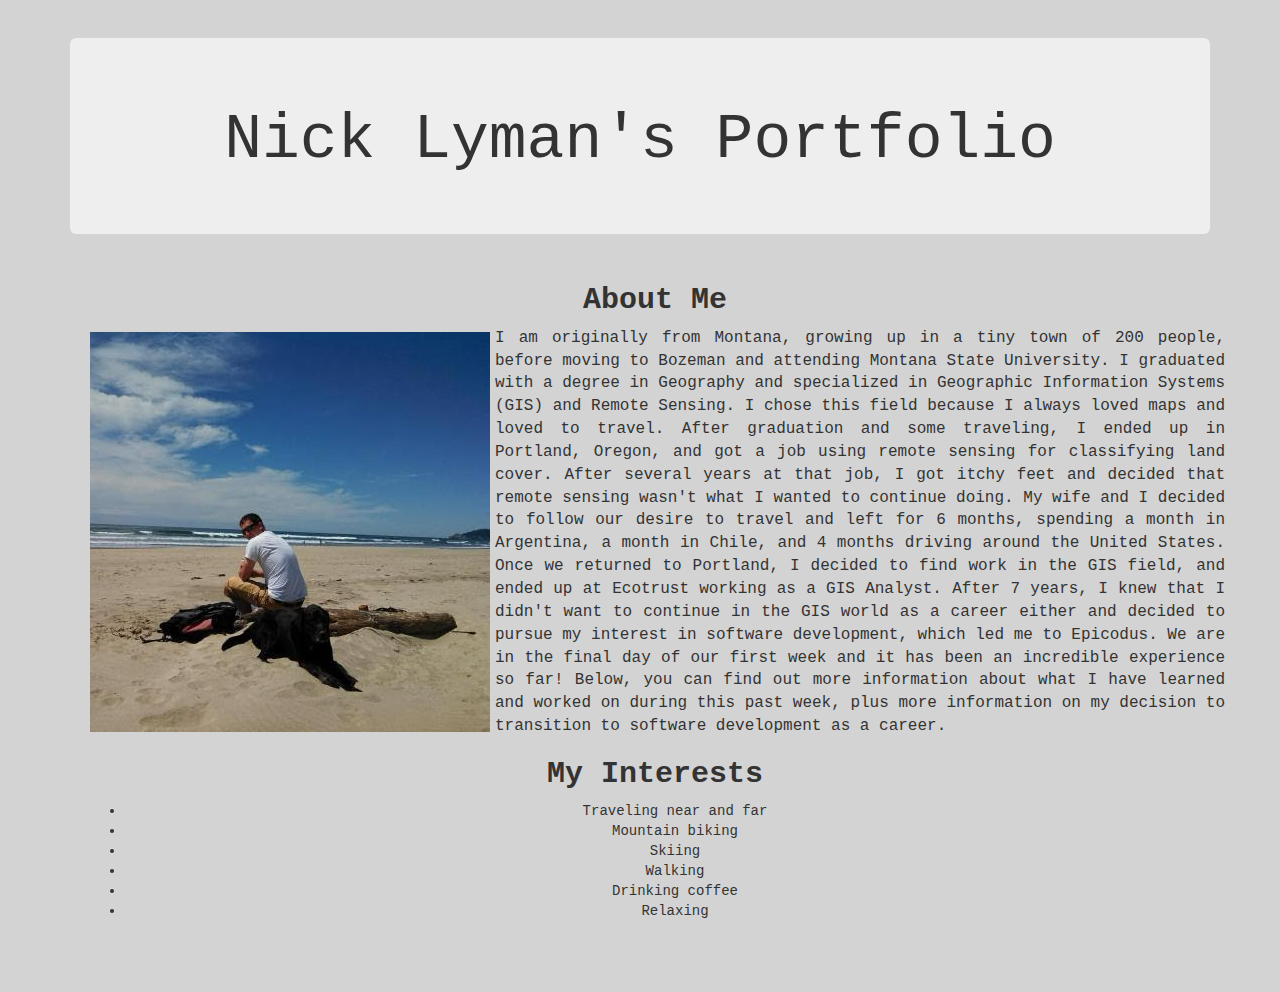
==== portfolio.html @ 1677fe98 "Removed header" ====
<!DOCTYPE html>
<html>
<head>
  <meta charset="utf-8">
  <meta http-equiv="X-UA-Compatible" content="IE=edge">
  <meta name="viewport" content="width=device-width, initial-scale=1">
  <link href="css/bootstrap.min.css" rel="stylesheet">
  <link href="css/styles.css" rel="stylesheet" type="text/css">
  <title>Portfolio for Nick Lyman</title>
</head>
<body>
  <div class="container">
    <div class="jumbotron">
      <h1>
        Nick Lyman's Portfolio
      </h1>
    </div>
    <div class="container about">
      <h2>
        <strong>About Me</strong>
      </h2>
      <p>
        <img src="img/NickLyman.jpg" class="img-responsive" alt="Photo of      Nick Lyman">
        I am originally from Montana, growing up in a tiny town of 200 people, before moving to Bozeman and attending Montana State University. I graduated with a degree in Geography and specialized in Geographic Information Systems (GIS) and Remote Sensing. I chose this field because I always loved maps and loved to travel. After graduation and some traveling, I ended up in Portland, Oregon, and got a job using remote sensing for classifying land cover.  After several years at that job, I got itchy feet and decided that remote sensing wasn't what I wanted to continue doing. My wife and I decided to follow our desire to travel and left for 6 months, spending a month in Argentina, a month in Chile, and 4 months driving around the United States. Once we returned to Portland, I decided to find work in the GIS field, and ended up at Ecotrust working as a GIS Analyst. After 7 years, I knew that I didn't want to continue in the GIS world as a career either and decided to pursue my interest in software development, which led me to Epicodus.  We are in the final day of our first week and it has been an incredible experience so far! Below, you can find out more information about what I have learned and worked on during this past week, plus more information on my decision to transition to software development as a career.
      </p>
      <h2>
        <strong>My Interests</strong>
      </h2>
      <ul class="interests">
        <li>Traveling near and far</li>
        <li>Mountain biking</li>
        <li>Skiing</li>
        <li>Walking</li>
        <li>Drinking coffee</li>
        <li>Relaxing</li>
      </ul>
    </div>
  </div>
</body>
</html>
---- css/styles.css ----
body {
  padding: 3%;
  background-color: lightgray;
  }
h1 {
  text-align: center;
  font-family: monospace;
}
.page-header {
  navbar-fixed-top;
  border-bottom: none;
  padding-bottom: 40px;
}
.about img {
  img.display:
    display: block;
    float: left;
    padding: 5px;
}
.about {
  font-family: monospace;
  text-align: center;
  margin-left: auto;
  margin-right: auto;
}
.about p {
  text-align: justify;
  font-size: 12pt;
  max-width: 100%;
}
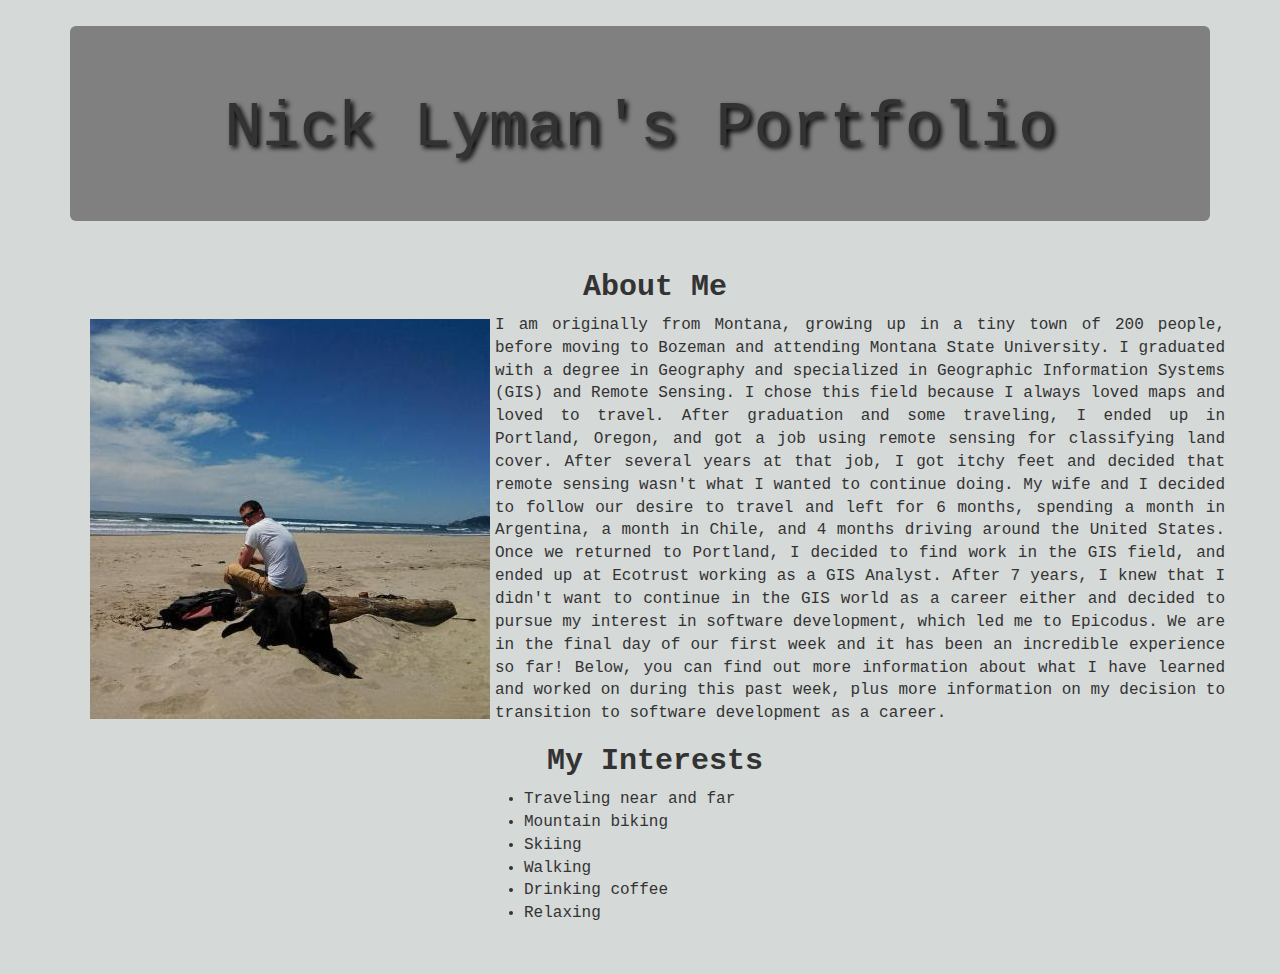
==== commit c1516013: "Added styling in CSS and list of interests" ====
--- a/portfolio.html
+++ b/portfolio.html
@@ -23,10 +23,11 @@
         <img src="img/NickLyman.jpg" class="img-responsive" alt="Photo of      Nick Lyman">
         I am originally from Montana, growing up in a tiny town of 200 people, before moving to Bozeman and attending Montana State University. I graduated with a degree in Geography and specialized in Geographic Information Systems (GIS) and Remote Sensing. I chose this field because I always loved maps and loved to travel. After graduation and some traveling, I ended up in Portland, Oregon, and got a job using remote sensing for classifying land cover.  After several years at that job, I got itchy feet and decided that remote sensing wasn't what I wanted to continue doing. My wife and I decided to follow our desire to travel and left for 6 months, spending a month in Argentina, a month in Chile, and 4 months driving around the United States. Once we returned to Portland, I decided to find work in the GIS field, and ended up at Ecotrust working as a GIS Analyst. After 7 years, I knew that I didn't want to continue in the GIS world as a career either and decided to pursue my interest in software development, which led me to Epicodus.  We are in the final day of our first week and it has been an incredible experience so far! Below, you can find out more information about what I have learned and worked on during this past week, plus more information on my decision to transition to software development as a career.
       </p>
+      <div class="interests">
       <h2>
         <strong>My Interests</strong>
       </h2>
-      <ul class="interests">
+      <ul class="center">
         <li>Traveling near and far</li>
         <li>Mountain biking</li>
         <li>Skiing</li>
--- a/css/styles.css
+++ b/css/styles.css
@@ -1,10 +1,15 @@
 body {
-  padding: 3%;
-  background-color: lightgray;
+  padding: 2%;
+  background-color: #d5d9d8;
   }
 h1 {
+  color: #ffffff;
+  text-shadow: 3px 3px 5px #000000;
   text-align: center;
   font-family: monospace;
+}
+.jumbotron {
+  background-color: gray;
 }
 .page-header {
   navbar-fixed-top;
@@ -28,3 +33,9 @@
   font-size: 12pt;
   max-width: 100%;
 }
+.center {
+  font-size: 12pt;
+  width: 30%;
+  margin:0 auto;
+  text-align: left;
+}
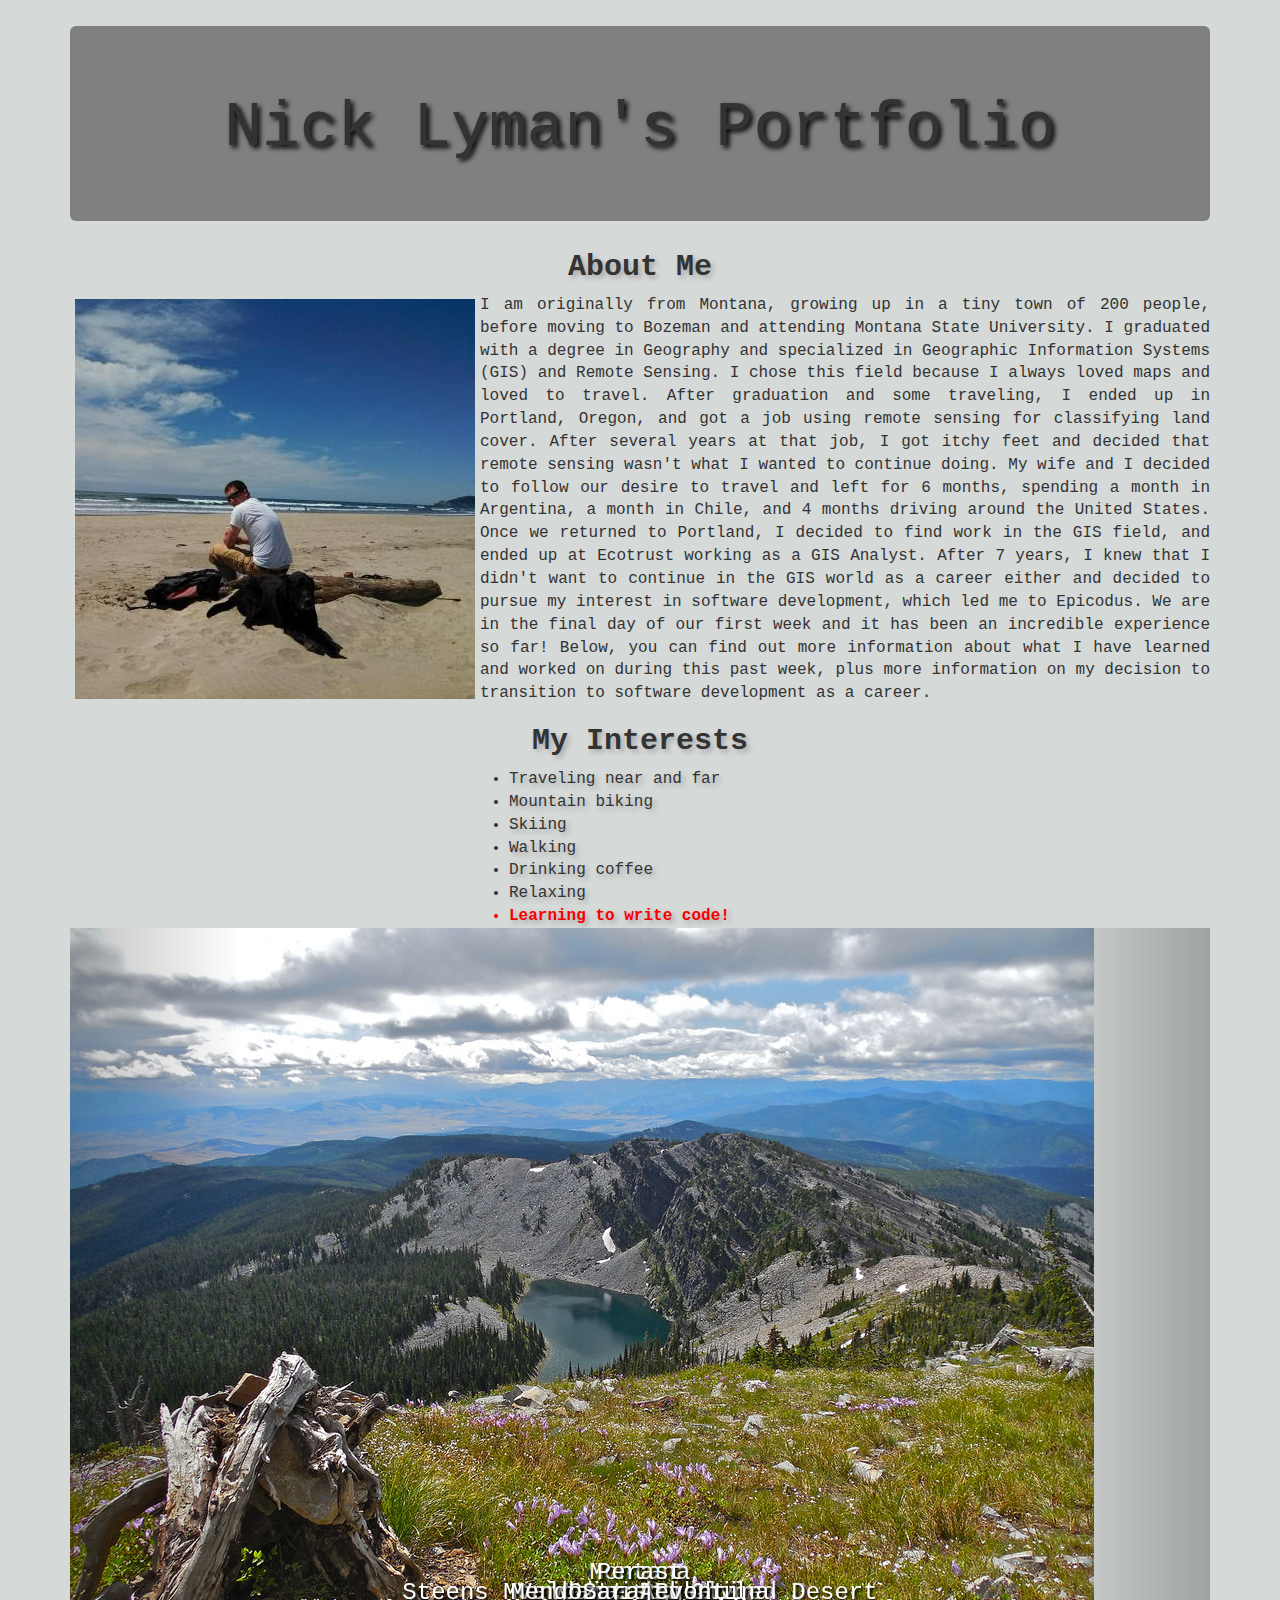
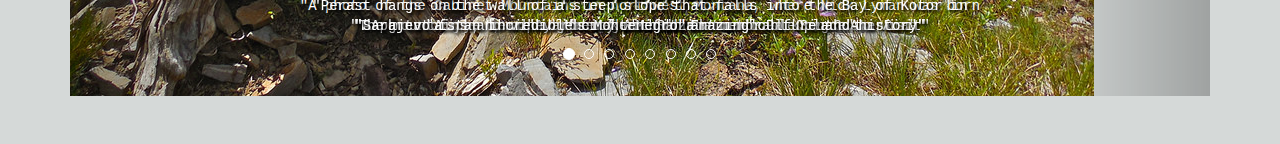
==== commit bf30300c: "Added photo carousel using bootstrap" ====
--- a/portfolio.html
+++ b/portfolio.html
@@ -15,7 +15,7 @@
         Nick Lyman's Portfolio
       </h1>
     </div>
-    <div class="container about">
+    <div class="about">
       <h2>
         <strong>About Me</strong>
       </h2>
@@ -23,7 +23,8 @@
         <img src="img/NickLyman.jpg" class="img-responsive" alt="Photo of      Nick Lyman">
         I am originally from Montana, growing up in a tiny town of 200 people, before moving to Bozeman and attending Montana State University. I graduated with a degree in Geography and specialized in Geographic Information Systems (GIS) and Remote Sensing. I chose this field because I always loved maps and loved to travel. After graduation and some traveling, I ended up in Portland, Oregon, and got a job using remote sensing for classifying land cover.  After several years at that job, I got itchy feet and decided that remote sensing wasn't what I wanted to continue doing. My wife and I decided to follow our desire to travel and left for 6 months, spending a month in Argentina, a month in Chile, and 4 months driving around the United States. Once we returned to Portland, I decided to find work in the GIS field, and ended up at Ecotrust working as a GIS Analyst. After 7 years, I knew that I didn't want to continue in the GIS world as a career either and decided to pursue my interest in software development, which led me to Epicodus.  We are in the final day of our first week and it has been an incredible experience so far! Below, you can find out more information about what I have learned and worked on during this past week, plus more information on my decision to transition to software development as a career.
       </p>
-      <div class="interests">
+    </div>
+    <div class="interests">
       <h2>
         <strong>My Interests</strong>
       </h2>
@@ -34,8 +35,89 @@
         <li>Walking</li>
         <li>Drinking coffee</li>
         <li>Relaxing</li>
+        <span class="excite"><li>Learning to write code!</li></span>
       </ul>
     </div>
+    <div id="myCarousel" class="carousel slide">
+      <ol class="carousel-indicators">
+        <li data-target="#myCarousel" data-slide-to="0" class="active"></li>
+        <li data-target="#myCarousel" data-slide-to="1"></li>
+        <li data-target="#myCarousel" data-slide-to="2"></li>
+        <li data-target="#myCarousel" data-slide-to="3"></li>
+        <li data-target="#myCarousel" data-slide-to="4"></li>
+        <li data-target="#myCarousel" data-slide-to="5"></li>
+        <li data-target="#myCarousel" data-slide-to="6"></li>
+        <li data-target="#myCarousel" data-slide-to="7"></li>
+      </ol>
+      <div class="carousel-inner" role="listbox">
+        <div class="item active">
+          <img src="img/montana.jpg" alt="Photo of the Cabinet Mountains in northwest Montana, where Nick Lyman was born and raised">
+          <div class="carousel-caption">
+            <h3>Montana</h3>
+            <p>"A photo of the Cabinet Mountains in northwest Montana, where Nick Lyman was born and raised"</p>
+          </div>
+        </div>
+        <div class="item">
+          <img src="img/steens.jpg" alt="Photo of Steens Mountain and the Alvord Desert">
+        </div>
+        <div class="carousel-caption">
+          <h3>Steens Mountain and Alvord Desert</h3>
+          <p>"A great, empty place to visit in southeast Oregon"</p>
+        </div>
+        <div class="item">
+          <img src="img/whitepocket.jpg" alt="Photo of red and white sandstone rocks in the Grand Staircase Escalante National Monument in southern Utah">
+        </div>
+        <div class="carousel-caption">
+          <h3>White Pocket</h3>
+          <p>"A hidden gem of sandstone"</p>
+        </div>
+        <div class="item">
+          <img src="img/costarica.jpg" alt="Photo of beach at Manuel Antonio National Park in Costa Rica">
+        </div>
+        <div class="carousel-caption">
+          <h3>Costa Rica</h3>
+          <p>"A photo of the beach at Manuel Antonio National Park in Costa Rica"</p>
+        </div>
+        <div class="item">
+          <img src="img/valparaiso.jpg" alt="Photo of Valparaiso, Chile, overlooking the Pacific Ocean">
+        </div>
+        <div class="carousel-caption">
+          <h3>Valparaiso, Chile</h3>
+          <p>"A great city, reminding me of the San Francisco of South America"</p>
+        </div>
+        <div class="item">
+          <img src="img/mendoza.jpg" alt="Photo of Mendoza, Argentina with vineyards and mountains in the background">
+        </div>
+        <div class="carousel-caption">
+          <h3>Mendoza, Argentina</h3>
+          <p>"The mountains and vineyards make Mendoza a memorable place to visit"</p>
+        </div>
+        <div class="item">
+          <img src="img/sarajevo.jpg" alt="Photo of Sarajevo in Bosnia and Herzegovina">
+        </div>
+        <div class="carousel-caption">
+          <h3>Sarajevo</h3>
+          <p>"Sarajevo is an incredible city with an amazing culture and history"</p>
+        </div>
+        <div class="item">
+          <img src="img/perast.jpg" alt="Photo of Perast in the Bay of Kotor region of Montenegro">
+        </div>
+        <div class="carousel-caption">
+          <h3>Perast</h3>
+          <p>"Perast hangs on the wall of a steep slope that falls into the Bay of Kotor in Montenegro"</p>
+        </div>
+        <a class="left carousel-control" href="#myCarousel" role="button" data-slide="prev">
+          <span class="glyphicon glyphicon-cheveron-left" aria-hidden="true"></span>
+          <span class="sr-only">Previous</span>
+        </a>
+        <a class="right carousel-control" href="#myCarousel" role="button" data-slide="next">
+          <span class="glyphicon glyphicon-cheveron-right" aria-hidden="true"></span>
+          <span class="sr-only">Next</span>
+        </a>
+      </div>
+    </div>
   </div>
+  <script src="https://ajax.googleapis.com/ajax/libs/jquery/1.11.3/jquery.min.js"></script>
+  <script src="js/bootstrap.min.js"></script>
 </body>
 </html>
--- a/css/styles.css
+++ b/css/styles.css
@@ -1,4 +1,5 @@
 body {
+  font-family: monospace;
   padding: 2%;
   background-color: #d5d9d8;
   }
@@ -6,7 +7,6 @@
   color: #ffffff;
   text-shadow: 3px 3px 5px #000000;
   text-align: center;
-  font-family: monospace;
 }
 .jumbotron {
   background-color: gray;
@@ -23,15 +23,21 @@
     padding: 5px;
 }
 .about {
-  font-family: monospace;
   text-align: center;
   margin-left: auto;
   margin-right: auto;
+}
+.about h2 {
+  text-shadow: 3px 3px 5px #a8a8a8;
 }
 .about p {
   text-align: justify;
   font-size: 12pt;
   max-width: 100%;
+}
+.interests {
+  text-align: center;
+  text-shadow: 3px 3px 5px #a8a8a8;
 }
 .center {
   font-size: 12pt;
@@ -39,3 +45,20 @@
   margin:0 auto;
   text-align: left;
 }
+.excite {
+  font-weight: bold;
+  color: #f60000;
+}
+.carousel-slide {
+  min-height: 500px;
+  max-height: 500px;
+  min-width: 700px;
+  max-width: 700px;
+  display: block;
+  margin-left: auto;
+  margin-right: auto;
+}
+.carousel-caption {
+  color: white;
+  text-shadow: 2px 2px 3px black;
+}
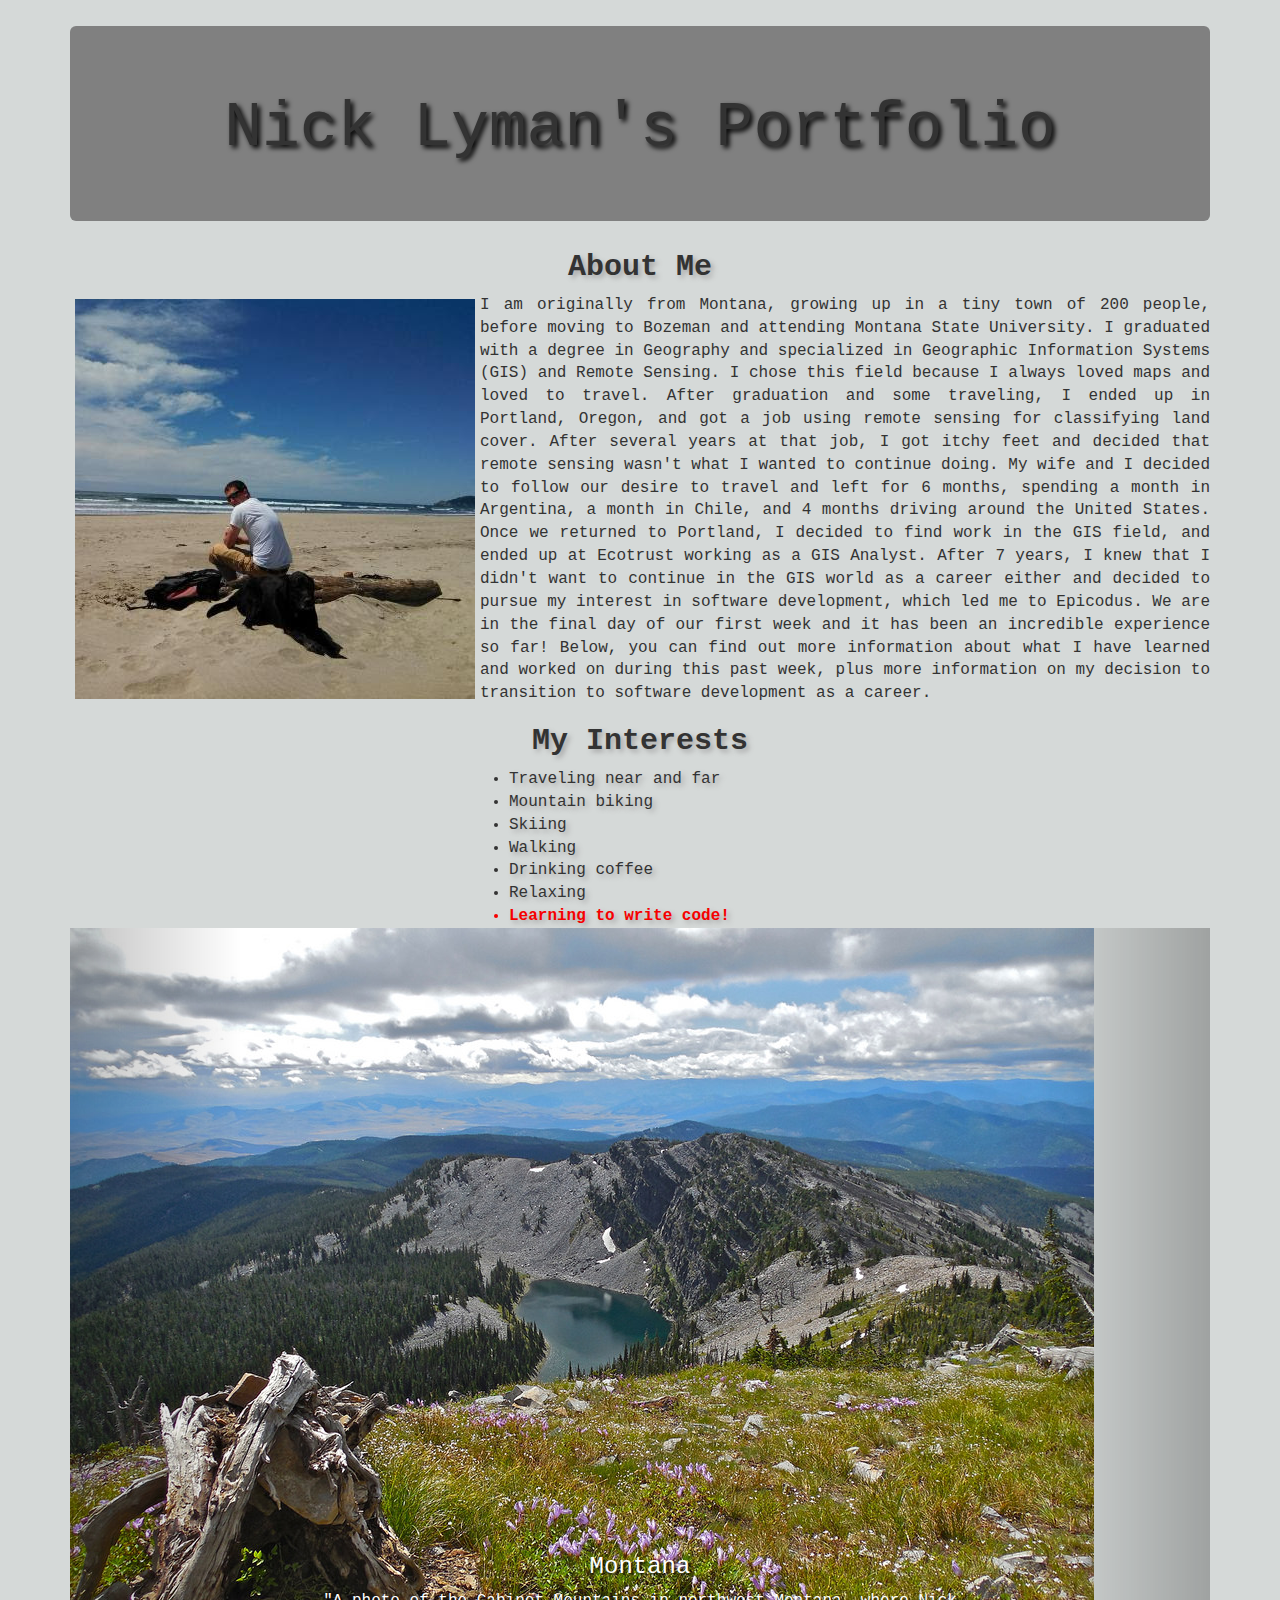
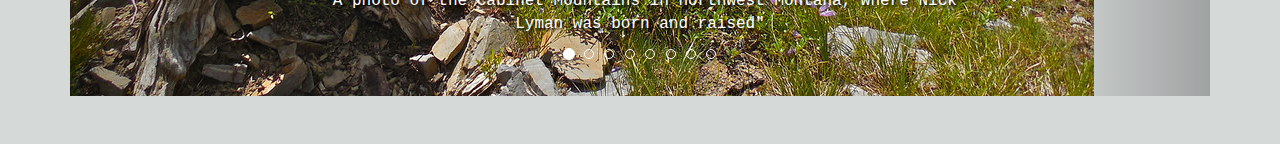
==== commit aaeca92d: "Fixed carousel descriptions" ====
--- a/portfolio.html
+++ b/portfolio.html
@@ -59,52 +59,52 @@
         </div>
         <div class="item">
           <img src="img/steens.jpg" alt="Photo of Steens Mountain and the Alvord Desert">
-        </div>
-        <div class="carousel-caption">
-          <h3>Steens Mountain and Alvord Desert</h3>
-          <p>"A great, empty place to visit in southeast Oregon"</p>
+          <div class="carousel-caption">
+            <h3>Steens Mountain and Alvord Desert</h3>
+            <p>"A great, empty place to visit in southeast Oregon"</p>
+          </div>
         </div>
         <div class="item">
           <img src="img/whitepocket.jpg" alt="Photo of red and white sandstone rocks in the Grand Staircase Escalante National Monument in southern Utah">
-        </div>
-        <div class="carousel-caption">
-          <h3>White Pocket</h3>
-          <p>"A hidden gem of sandstone"</p>
+          <div class="carousel-caption">
+            <h3>White Pocket</h3>
+            <p>"A hidden gem of sandstone"</p>
+          </div>
         </div>
         <div class="item">
           <img src="img/costarica.jpg" alt="Photo of beach at Manuel Antonio National Park in Costa Rica">
-        </div>
-        <div class="carousel-caption">
-          <h3>Costa Rica</h3>
-          <p>"A photo of the beach at Manuel Antonio National Park in Costa Rica"</p>
+          <div class="carousel-caption">
+            <h3>Costa Rica</h3>
+            <p>"A photo of the beach at Manuel Antonio National Park in Costa Rica"</p>
+          </div>
         </div>
         <div class="item">
           <img src="img/valparaiso.jpg" alt="Photo of Valparaiso, Chile, overlooking the Pacific Ocean">
-        </div>
-        <div class="carousel-caption">
-          <h3>Valparaiso, Chile</h3>
-          <p>"A great city, reminding me of the San Francisco of South America"</p>
+          <div class="carousel-caption">
+            <h3>Valparaiso, Chile</h3>
+            <p>"A great city, reminding me of the San Francisco of South America"</p>
+          </div>
         </div>
         <div class="item">
           <img src="img/mendoza.jpg" alt="Photo of Mendoza, Argentina with vineyards and mountains in the background">
-        </div>
-        <div class="carousel-caption">
-          <h3>Mendoza, Argentina</h3>
-          <p>"The mountains and vineyards make Mendoza a memorable place to visit"</p>
+          <div class="carousel-caption">
+            <h3>Mendoza, Argentina</h3>
+            <p>"The mountains and vineyards make Mendoza a memorable place to visit"</p>
+          </div>
         </div>
         <div class="item">
           <img src="img/sarajevo.jpg" alt="Photo of Sarajevo in Bosnia and Herzegovina">
-        </div>
-        <div class="carousel-caption">
-          <h3>Sarajevo</h3>
-          <p>"Sarajevo is an incredible city with an amazing culture and history"</p>
+          <div class="carousel-caption">
+            <h3>Sarajevo</h3>
+            <p>"Sarajevo is an incredible city with an amazing culture and history"</p>
+          </div>
         </div>
         <div class="item">
           <img src="img/perast.jpg" alt="Photo of Perast in the Bay of Kotor region of Montenegro">
-        </div>
-        <div class="carousel-caption">
-          <h3>Perast</h3>
-          <p>"Perast hangs on the wall of a steep slope that falls into the Bay of Kotor in Montenegro"</p>
+          <div class="carousel-caption">
+            <h3>Perast</h3>
+            <p>"Perast hangs on the wall of a steep slope that falls into the Bay of Kotor in Montenegro"</p>
+          </div>
         </div>
         <a class="left carousel-control" href="#myCarousel" role="button" data-slide="prev">
           <span class="glyphicon glyphicon-cheveron-left" aria-hidden="true"></span>
--- a/css/styles.css
+++ b/css/styles.css
@@ -7,6 +7,9 @@
   color: #ffffff;
   text-shadow: 3px 3px 5px #000000;
   text-align: center;
+}
+p {
+  font-size: 12pt;
 }
 .jumbotron {
   background-color: gray;
@@ -32,7 +35,6 @@
 }
 .about p {
   text-align: justify;
-  font-size: 12pt;
   max-width: 100%;
 }
 .interests {
@@ -50,6 +52,7 @@
   color: #f60000;
 }
 .carousel-slide {
+  padding: 10px;
   min-height: 500px;
   max-height: 500px;
   min-width: 700px;
@@ -61,4 +64,3 @@
 .carousel-caption {
   color: white;
   text-shadow: 2px 2px 3px black;
-}
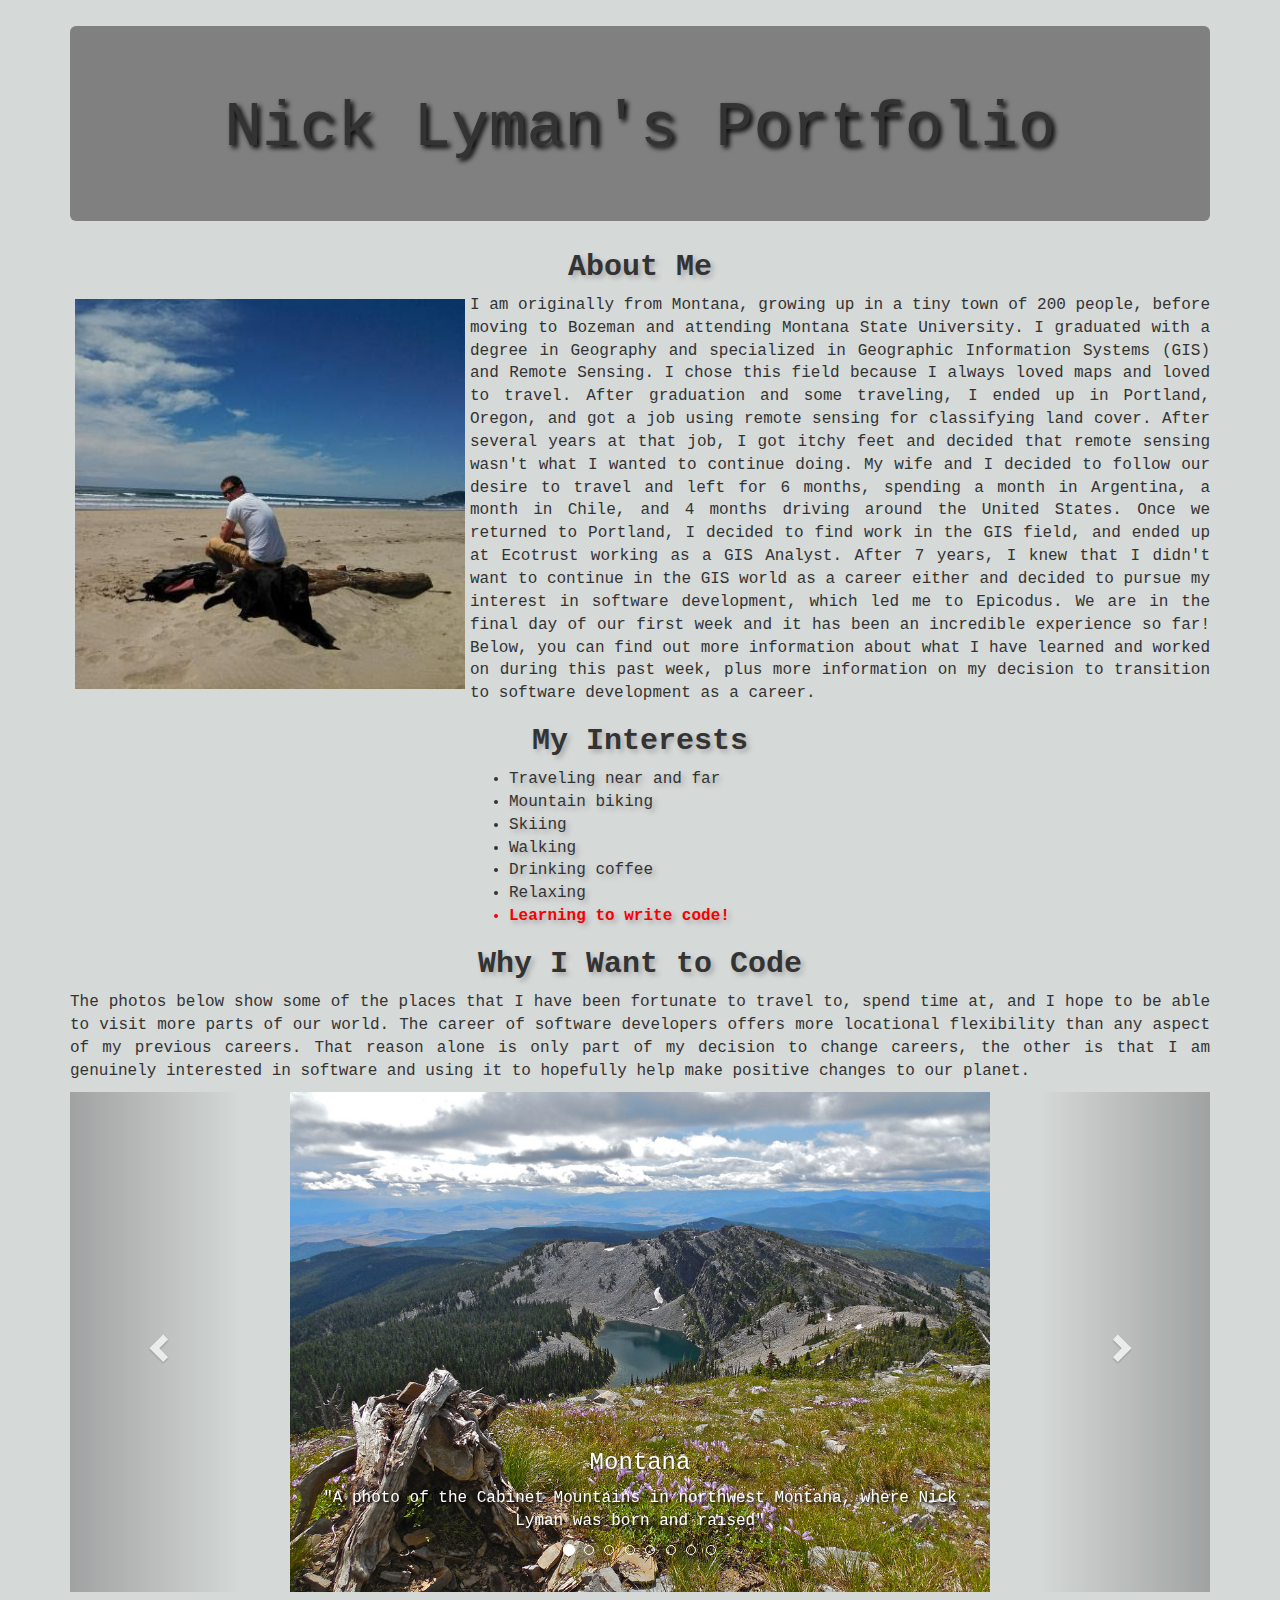
==== commit aa8076d6: "Fixed photos" ====
--- a/portfolio.html
+++ b/portfolio.html
@@ -20,7 +20,7 @@
         <strong>About Me</strong>
       </h2>
       <p>
-        <img src="img/NickLyman.jpg" class="img-responsive" alt="Photo of      Nick Lyman">
+        <img src="img/NickLyman.jpg" class="img-responsive" alt="Photo of Nick Lyman">
         I am originally from Montana, growing up in a tiny town of 200 people, before moving to Bozeman and attending Montana State University. I graduated with a degree in Geography and specialized in Geographic Information Systems (GIS) and Remote Sensing. I chose this field because I always loved maps and loved to travel. After graduation and some traveling, I ended up in Portland, Oregon, and got a job using remote sensing for classifying land cover.  After several years at that job, I got itchy feet and decided that remote sensing wasn't what I wanted to continue doing. My wife and I decided to follow our desire to travel and left for 6 months, spending a month in Argentina, a month in Chile, and 4 months driving around the United States. Once we returned to Portland, I decided to find work in the GIS field, and ended up at Ecotrust working as a GIS Analyst. After 7 years, I knew that I didn't want to continue in the GIS world as a career either and decided to pursue my interest in software development, which led me to Epicodus.  We are in the final day of our first week and it has been an incredible experience so far! Below, you can find out more information about what I have learned and worked on during this past week, plus more information on my decision to transition to software development as a career.
       </p>
     </div>
@@ -37,6 +37,12 @@
         <li>Relaxing</li>
         <span class="excite"><li>Learning to write code!</li></span>
       </ul>
+    </div>
+    <div class="why-code">
+      <h2>
+        <strong>Why I Want to Code</strong>
+      </h2>
+      <p>The photos below show some of the places that I have been fortunate to travel to, spend time at, and I hope to be able to visit more parts of our world. The career of software developers offers more locational flexibility than any aspect of my previous careers. That reason alone is only part of my decision to change careers, the other is that I am genuinely interested in software and using it to hopefully help make positive changes to our planet.</p>
     </div>
     <div id="myCarousel" class="carousel slide">
       <ol class="carousel-indicators">
@@ -72,17 +78,17 @@
           </div>
         </div>
         <div class="item">
-          <img src="img/costarica.jpg" alt="Photo of beach at Manuel Antonio National Park in Costa Rica">
+          <img src="img/costarica.jpg" alt="Photo of Manuel Antonio National Park in Costa Rica">
           <div class="carousel-caption">
             <h3>Costa Rica</h3>
-            <p>"A photo of the beach at Manuel Antonio National Park in Costa Rica"</p>
+            <p>"A photo of Manuel Antonio National Park in Costa Rica"</p>
           </div>
         </div>
         <div class="item">
           <img src="img/valparaiso.jpg" alt="Photo of Valparaiso, Chile, overlooking the Pacific Ocean">
           <div class="carousel-caption">
             <h3>Valparaiso, Chile</h3>
-            <p>"A great city, reminding me of the San Francisco of South America"</p>
+            <p>"A great city, reminiscent of San Francisco"</p>
           </div>
         </div>
         <div class="item">
@@ -107,11 +113,11 @@
           </div>
         </div>
         <a class="left carousel-control" href="#myCarousel" role="button" data-slide="prev">
-          <span class="glyphicon glyphicon-cheveron-left" aria-hidden="true"></span>
+          <span class="glyphicon glyphicon-chevron-left" aria-hidden="true"></span>
           <span class="sr-only">Previous</span>
         </a>
         <a class="right carousel-control" href="#myCarousel" role="button" data-slide="next">
-          <span class="glyphicon glyphicon-cheveron-right" aria-hidden="true"></span>
+          <span class="glyphicon glyphicon-chevron-right" aria-hidden="true"></span>
           <span class="sr-only">Next</span>
         </a>
       </div>
--- a/css/styles.css
+++ b/css/styles.css
@@ -7,6 +7,10 @@
   color: #ffffff;
   text-shadow: 3px 3px 5px #000000;
   text-align: center;
+}
+h2 {
+  text-align: center;
+  text-shadow: 3px 3px 5px #a8a8a8;
 }
 p {
   font-size: 12pt;
@@ -19,21 +23,12 @@
   border-bottom: none;
   padding-bottom: 40px;
 }
-.about img {
-  img.display:
-    display: block;
-    float: left;
-    padding: 5px;
-}
 .about {
   text-align: center;
   margin-left: auto;
   margin-right: auto;
 }
-.about h2 {
-  text-shadow: 3px 3px 5px #a8a8a8;
-}
-.about p {
+p {
   text-align: justify;
   max-width: 100%;
 }
@@ -51,8 +46,7 @@
   font-weight: bold;
   color: #f60000;
 }
-.carousel-slide {
-  padding: 10px;
+.item img {
   min-height: 500px;
   max-height: 500px;
   min-width: 700px;
@@ -61,6 +55,13 @@
   margin-left: auto;
   margin-right: auto;
 }
-.carousel-caption {
+.carousel-caption p {
   color: white;
+  text-align: center;
   text-shadow: 2px 2px 3px black;
+}
+.about img {
+    float: left;
+    max-width: 400px;
+    padding: 5px;
+}
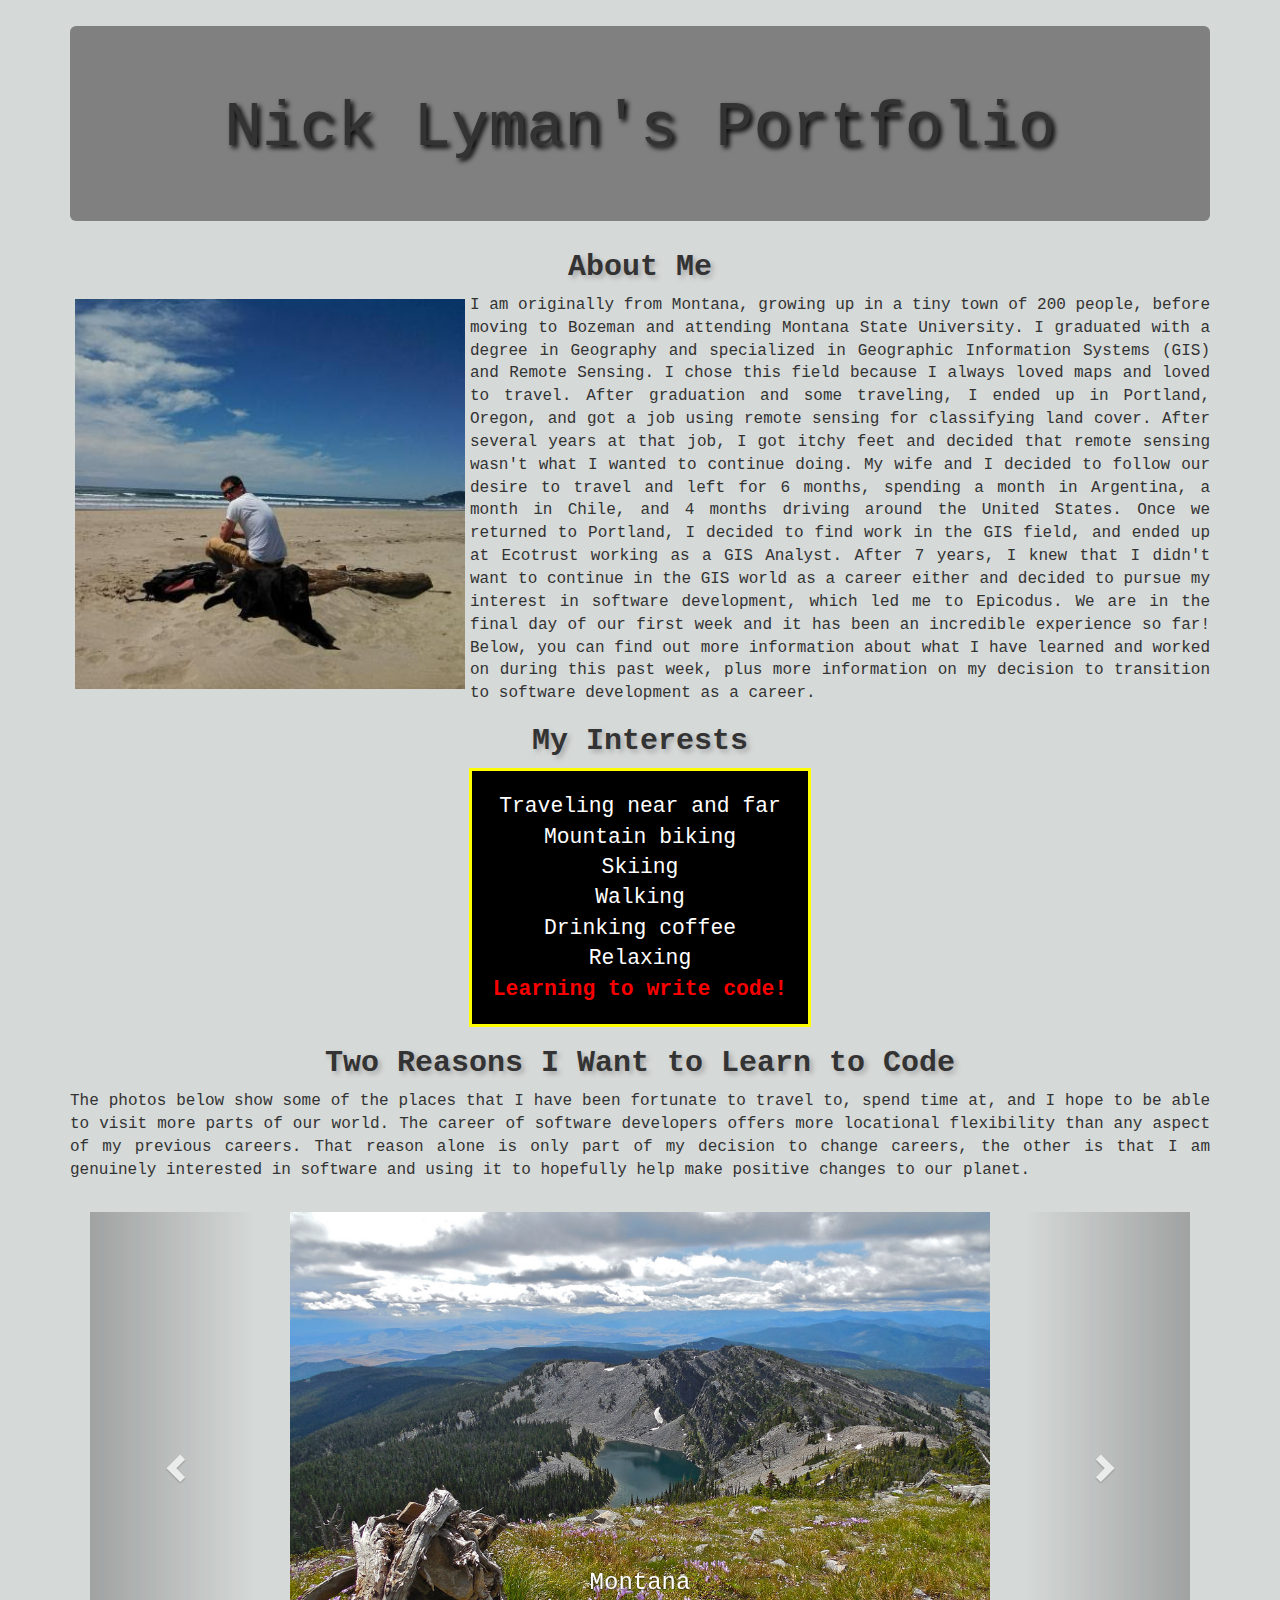
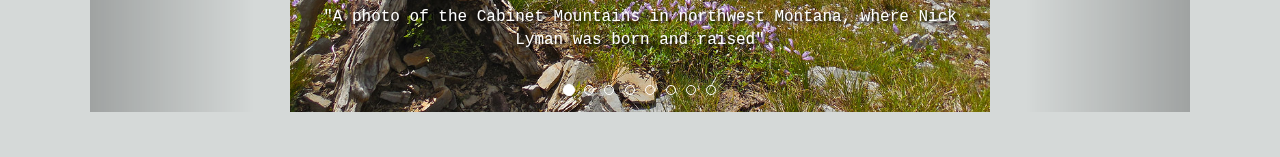
==== commit bc247f37: "Added box model" ====
--- a/portfolio.html
+++ b/portfolio.html
@@ -40,7 +40,7 @@
     </div>
     <div class="why-code">
       <h2>
-        <strong>Why I Want to Code</strong>
+        <strong>Two Reasons I Want to Learn to Code</strong>
       </h2>
       <p>The photos below show some of the places that I have been fortunate to travel to, spend time at, and I hope to be able to visit more parts of our world. The career of software developers offers more locational flexibility than any aspect of my previous careers. That reason alone is only part of my decision to change careers, the other is that I am genuinely interested in software and using it to hopefully help make positive changes to our planet.</p>
     </div>
--- a/css/styles.css
+++ b/css/styles.css
@@ -34,13 +34,24 @@
 }
 .interests {
   text-align: center;
-  text-shadow: 3px 3px 5px #a8a8a8;
 }
 .center {
-  font-size: 12pt;
+  text-align: center;
+  color: white;
+  margin: 20px;
+  border: 3px solid yellow;
+  border-right: -25px;
+  padding: 20px;
+  background-color: black;
+}
+.center {
+  font-size: 16pt;
   width: 30%;
   margin:0 auto;
-  text-align: left;
+  text-align: center;
+}
+ul {
+  list-style-type: none;
 }
 .excite {
   font-weight: bold;
@@ -60,6 +71,9 @@
   text-align: center;
   text-shadow: 2px 2px 3px black;
 }
+.slide {
+  padding: 20px;
+}
 .about img {
     float: left;
     max-width: 400px;
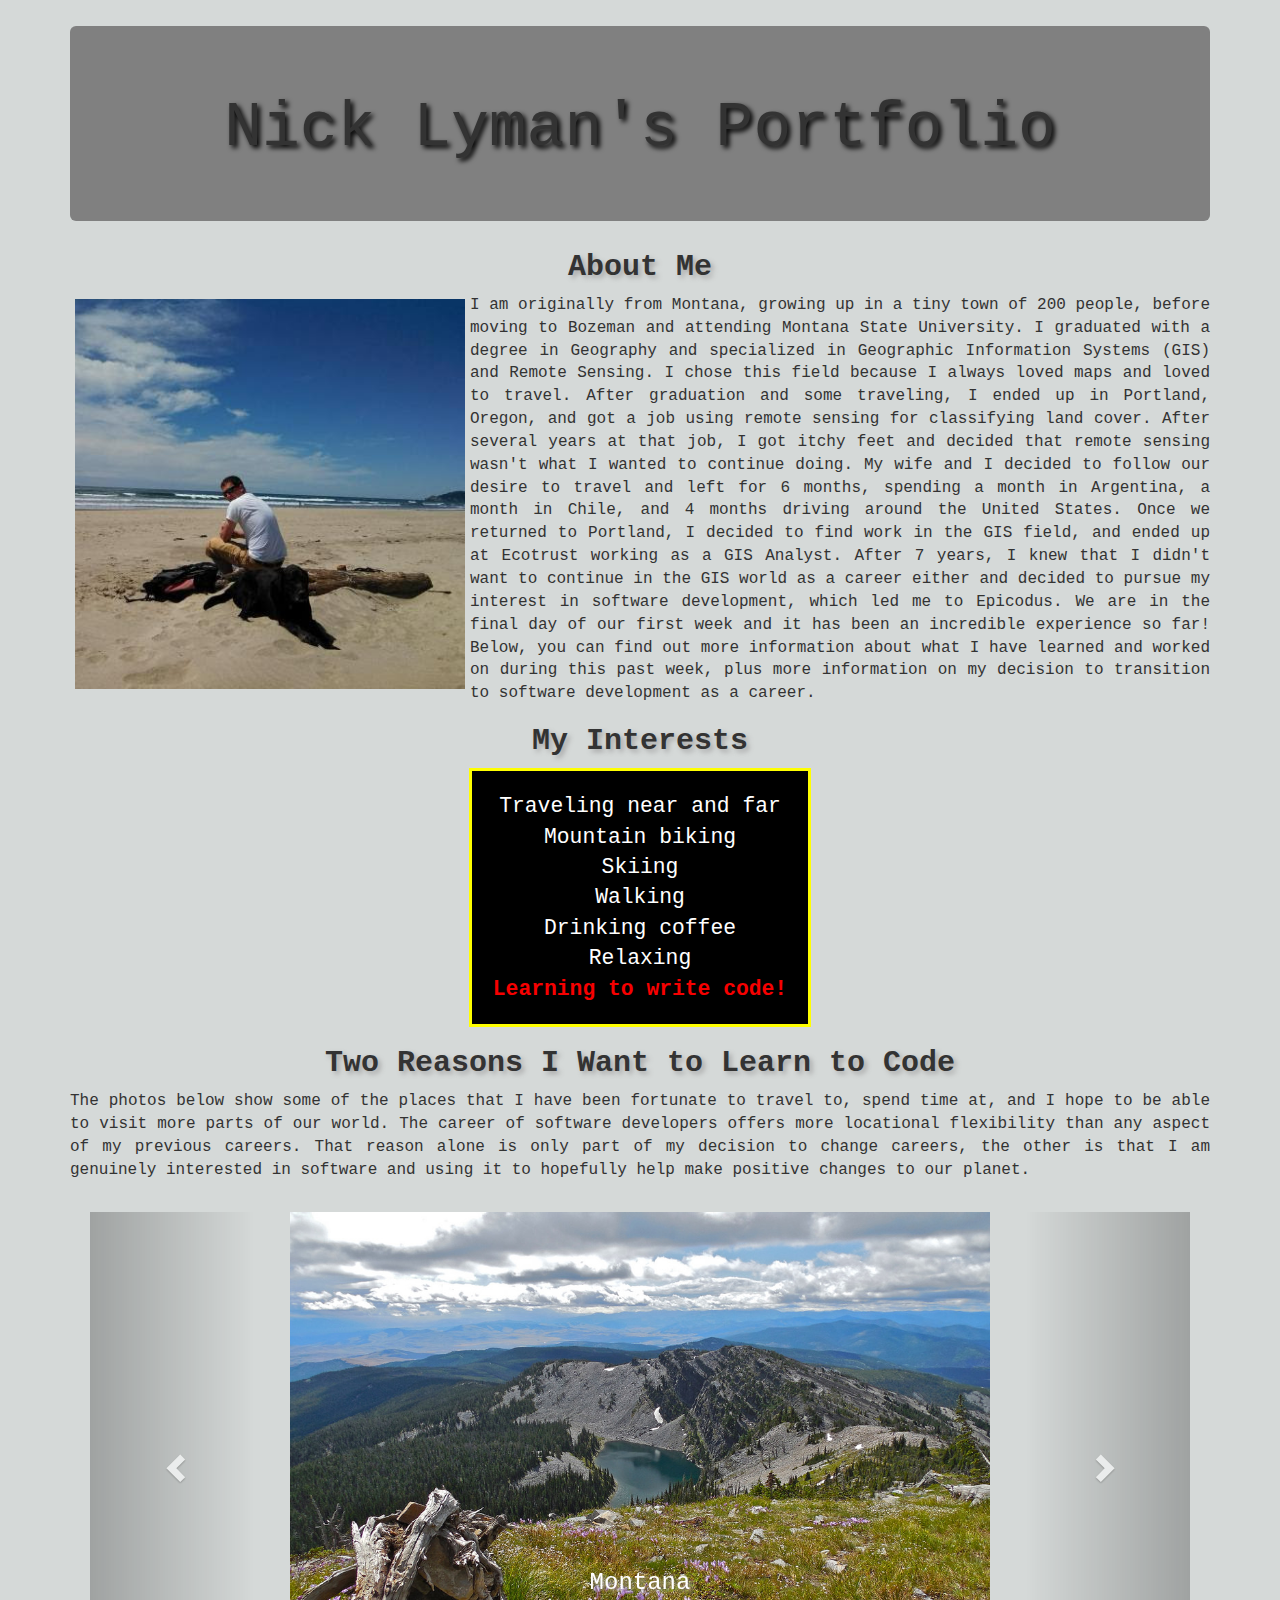
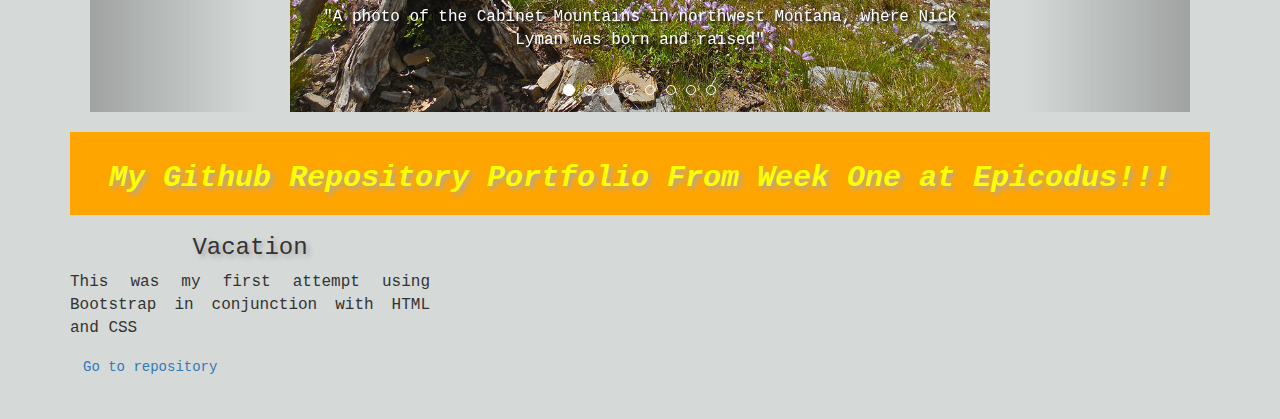
==== commit 32e2fcc4: "Added box model elements, starting to add row and column elements" ====
--- a/portfolio.html
+++ b/portfolio.html
@@ -122,6 +122,18 @@
         </a>
       </div>
     </div>
+    <div class="repository">
+      <h2><strong><em>My Github Repository Portfolio From Week One at Epicodus!!!</strong></em></h2>
+    </div>
+    <div class="row">
+      <div class="col-md-4">
+        <h3>Vacation</h3>
+        <p>This was my first attempt using Bootstrap in conjunction with HTML and CSS</p>
+        <p>
+          <a class="btn" href="https://github.com/nicklyman/vacation.git">Go to repository</a>
+        </p>
+      </div>
+    </div>
   </div>
   <script src="https://ajax.googleapis.com/ajax/libs/jquery/1.11.3/jquery.min.js"></script>
   <script src="js/bootstrap.min.js"></script>
--- a/css/styles.css
+++ b/css/styles.css
@@ -8,7 +8,7 @@
   text-shadow: 3px 3px 5px #000000;
   text-align: center;
 }
-h2 {
+h2, h3 {
   text-align: center;
   text-shadow: 3px 3px 5px #a8a8a8;
 }
@@ -79,3 +79,12 @@
     max-width: 400px;
     padding: 5px;
 }
+.btn {
+  text-align: center;
+}
+.repository {
+  color: yellow;
+  background-color: orange;
+  padding: 10px;
+  text-shadow: 2px 2px 3px black;
+}
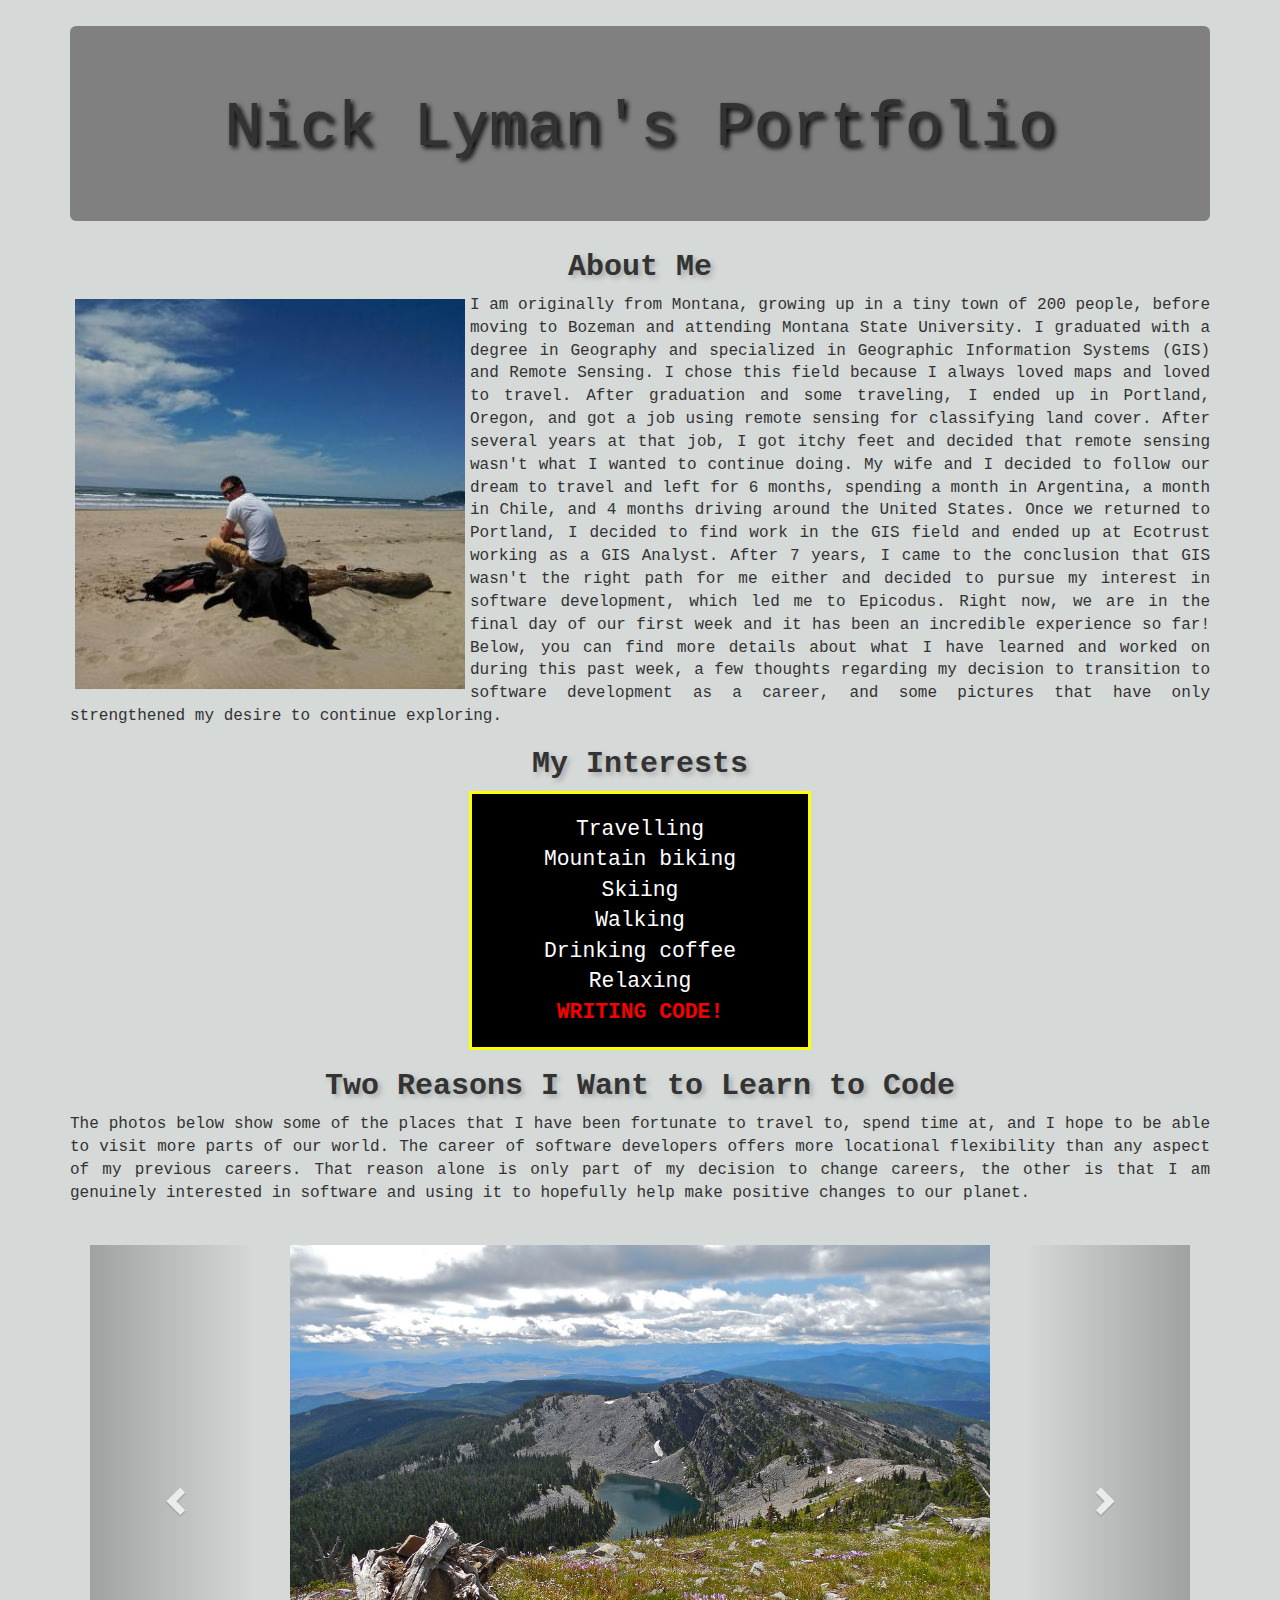
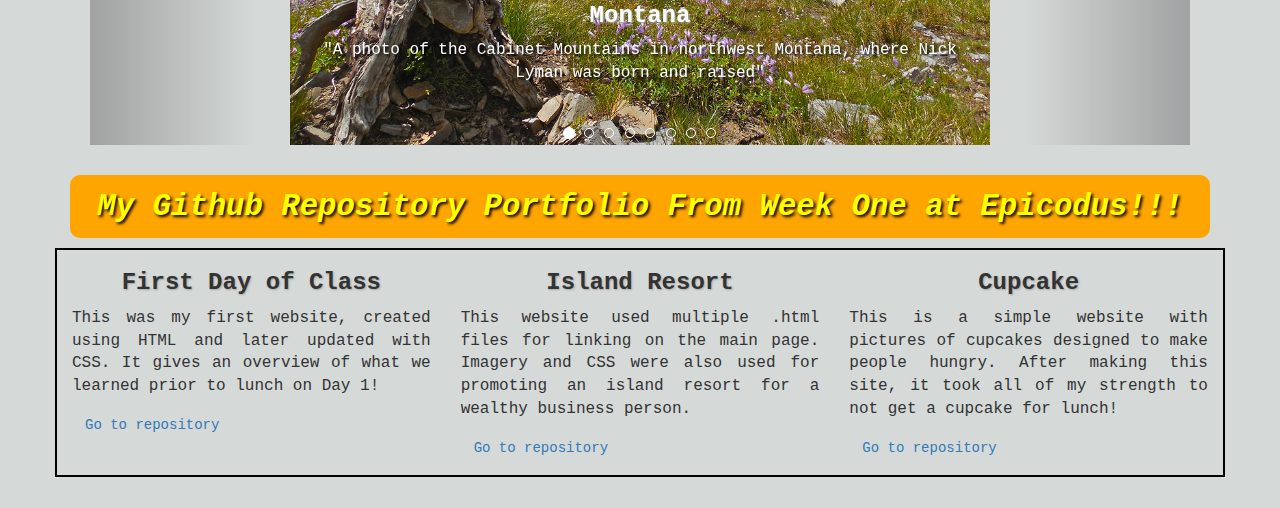
==== commit 254bc6f0: "Added row and columns using Bootstrap" ====
--- a/portfolio.html
+++ b/portfolio.html
@@ -21,7 +21,7 @@
       </h2>
       <p>
         <img src="img/NickLyman.jpg" class="img-responsive" alt="Photo of Nick Lyman">
-        I am originally from Montana, growing up in a tiny town of 200 people, before moving to Bozeman and attending Montana State University. I graduated with a degree in Geography and specialized in Geographic Information Systems (GIS) and Remote Sensing. I chose this field because I always loved maps and loved to travel. After graduation and some traveling, I ended up in Portland, Oregon, and got a job using remote sensing for classifying land cover.  After several years at that job, I got itchy feet and decided that remote sensing wasn't what I wanted to continue doing. My wife and I decided to follow our desire to travel and left for 6 months, spending a month in Argentina, a month in Chile, and 4 months driving around the United States. Once we returned to Portland, I decided to find work in the GIS field, and ended up at Ecotrust working as a GIS Analyst. After 7 years, I knew that I didn't want to continue in the GIS world as a career either and decided to pursue my interest in software development, which led me to Epicodus.  We are in the final day of our first week and it has been an incredible experience so far! Below, you can find out more information about what I have learned and worked on during this past week, plus more information on my decision to transition to software development as a career.
+        I am originally from Montana, growing up in a tiny town of 200 people, before moving to Bozeman and attending Montana State University. I graduated with a degree in Geography and specialized in Geographic Information Systems (GIS) and Remote Sensing. I chose this field because I always loved maps and loved to travel. After graduation and some traveling, I ended up in Portland, Oregon, and got a job using remote sensing for classifying land cover.  After several years at that job, I got itchy feet and decided that remote sensing wasn't what I wanted to continue doing. My wife and I decided to follow our dream to travel and left for 6 months, spending a month in Argentina, a month in Chile, and 4 months driving around the United States. Once we returned to Portland, I decided to find work in the GIS field and ended up at Ecotrust working as a GIS Analyst. After 7 years, I came to the conclusion that GIS wasn't the right path for me either and decided to pursue my interest in software development, which led me to Epicodus.  Right now, we are in the final day of our first week and it has been an incredible experience so far! Below, you can find more details about what I have learned and worked on during this past week, a few thoughts regarding my decision to transition to software development as a career, and some pictures that have only strengthened my desire to continue exploring.
       </p>
     </div>
     <div class="interests">
@@ -29,13 +29,13 @@
         <strong>My Interests</strong>
       </h2>
       <ul class="center">
-        <li>Traveling near and far</li>
+        <li>Travelling</li>
         <li>Mountain biking</li>
         <li>Skiing</li>
         <li>Walking</li>
         <li>Drinking coffee</li>
         <li>Relaxing</li>
-        <span class="excite"><li>Learning to write code!</li></span>
+        <span class="excite"><li>WRITING CODE!</li></span>
       </ul>
     </div>
     <div class="why-code">
@@ -123,14 +123,28 @@
       </div>
     </div>
     <div class="repository">
-      <h2><strong><em>My Github Repository Portfolio From Week One at Epicodus!!!</strong></em></h2>
+      <p><strong><em>My Github Repository Portfolio From Week One at Epicodus!!!</strong></em></p>
     </div>
     <div class="row">
       <div class="col-md-4">
-        <h3>Vacation</h3>
-        <p>This was my first attempt using Bootstrap in conjunction with HTML and CSS</p>
+        <h3>First Day of Class</h3>
+        <p>This was my first website, created using HTML and later updated with CSS. It gives an overview of what we learned prior to lunch on Day 1!</p>
         <p>
-          <a class="btn" href="https://github.com/nicklyman/vacation.git">Go to repository</a>
+          <a class="btn" href="https://github.com/nicklyman/first-day-of-class.git">Go to repository</a>
+        </p>
+      </div>
+      <div class="col-md-4">
+        <h3>Island Resort</h3>
+        <p>This website used multiple .html files for linking on the main page.  Imagery and CSS were also used for promoting an island resort for a wealthy business person.</p>
+        <p>
+          <a class="btn" href="https://github.com/nicklyman/island-resort.git">Go to repository</a>
+        </p>
+      </div>
+      <div class="col-md-4">
+        <h3>Cupcake</h3>
+        <p>This is a simple website with pictures of cupcakes designed to make people hungry. After making this site, it took all of my strength to not get a cupcake for lunch!</p>
+        <p>
+          <a class="btn" href="https://github.com/nicklyman/cupcake.git">Go to repository</a>
         </p>
       </div>
     </div>
--- a/css/styles.css
+++ b/css/styles.css
@@ -8,9 +8,14 @@
   text-shadow: 3px 3px 5px #000000;
   text-align: center;
 }
-h2, h3 {
+h2 {
   text-align: center;
   text-shadow: 3px 3px 5px #a8a8a8;
+}
+h3 {
+  font-weight: bold;
+  text-align: center;
+  text-shadow: 1px 1px 2px #a8a8a8;
 }
 p {
   font-size: 12pt;
@@ -40,7 +45,6 @@
   color: white;
   margin: 20px;
   border: 3px solid yellow;
-  border-right: -25px;
   padding: 20px;
   background-color: black;
 }
@@ -72,7 +76,10 @@
   text-shadow: 2px 2px 3px black;
 }
 .slide {
-  padding: 20px;
+  padding-left: 20px;
+  padding-right: 20px;
+  padding-top: 30px;
+  padding-bottom: 30px;
 }
 .about img {
     float: left;
@@ -82,9 +89,17 @@
 .btn {
   text-align: center;
 }
-.repository {
+.repository p{
+  text-align: center;
+  font-size: 23pt;
   color: yellow;
+  border-radius: 10px;
   background-color: orange;
-  padding: 10px;
+  padding-top: 10px;
+  padding-bottom: 10px;
   text-shadow: 2px 2px 3px black;
 }
+.row {
+  border: 2px solid black;
+  display: inline-block;
+}
